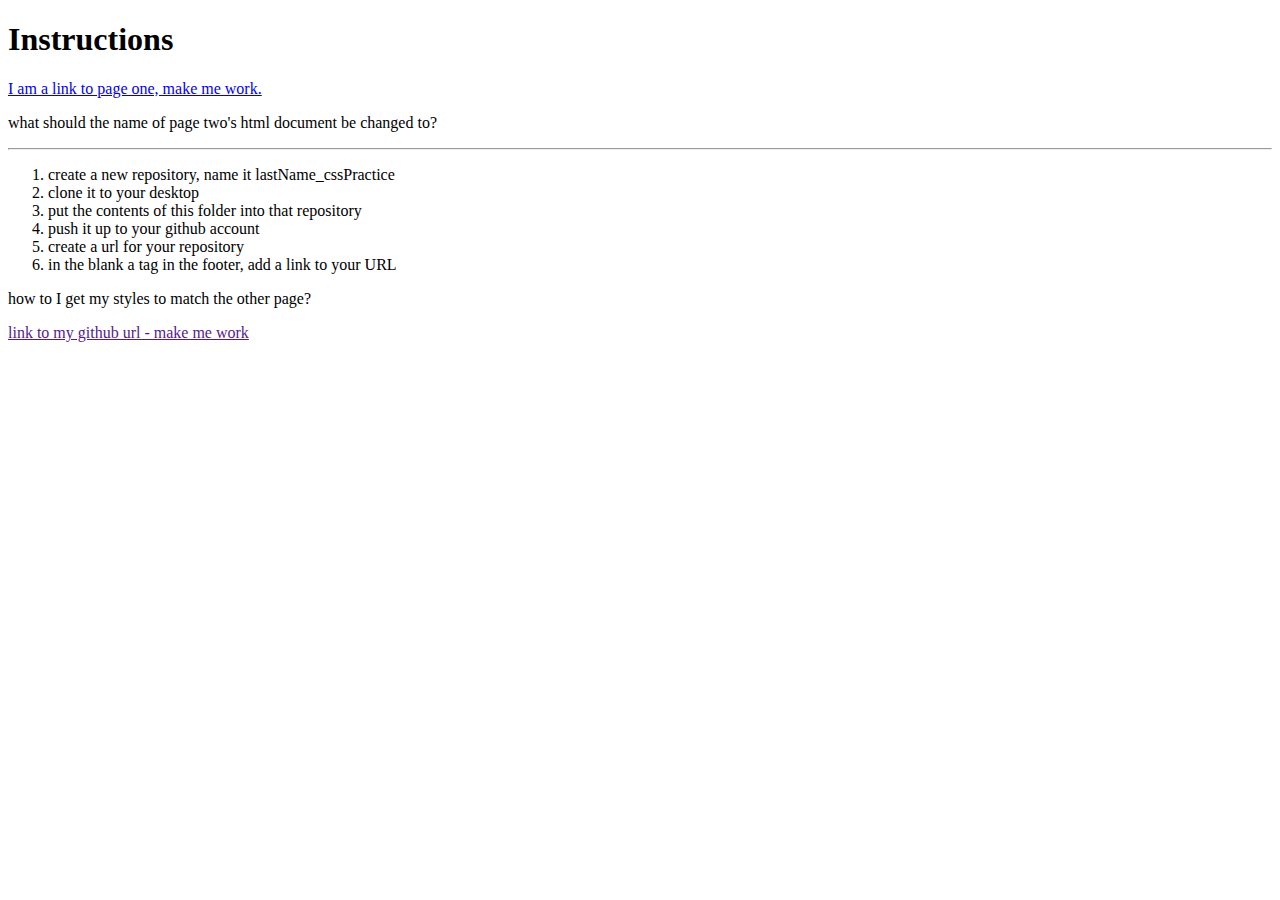
==== css_practice_one/pageTwo/index.html @ 91560d8d "Add files via upload" ====
<!DOCTYPE html>
<html>
	<head>
	    <meta charset="utf-8">
	    <title>Page Two</title>
		<link href="style.css" rel="stylesheet">
	</head>
	<body>
		<header>
			<h1>Instructions</h1>
			 <a href="/index.html">I am a link to page one, make me work.</a>
		</header>
		<section>
			<p>what should the name of page two's html document be changed to?</p>
			<hr>
			<ol>
				<li>create a new repository, name it lastName_cssPractice</li>
				<li>clone it to your desktop</li>
				<li>put the contents of this folder into that repository</li>
				<li>push it up to your github account</li>
				<li>create a url for your repository</li>
				<li>in the blank a tag in the footer, add a link to your URL</li>
			</ol>
		</section>
		<footer>
			<p>how to I get my styles to match the other page?</p>
			<a href>link to my github url - make me work</a>
		</footer>

	</body>
</html>
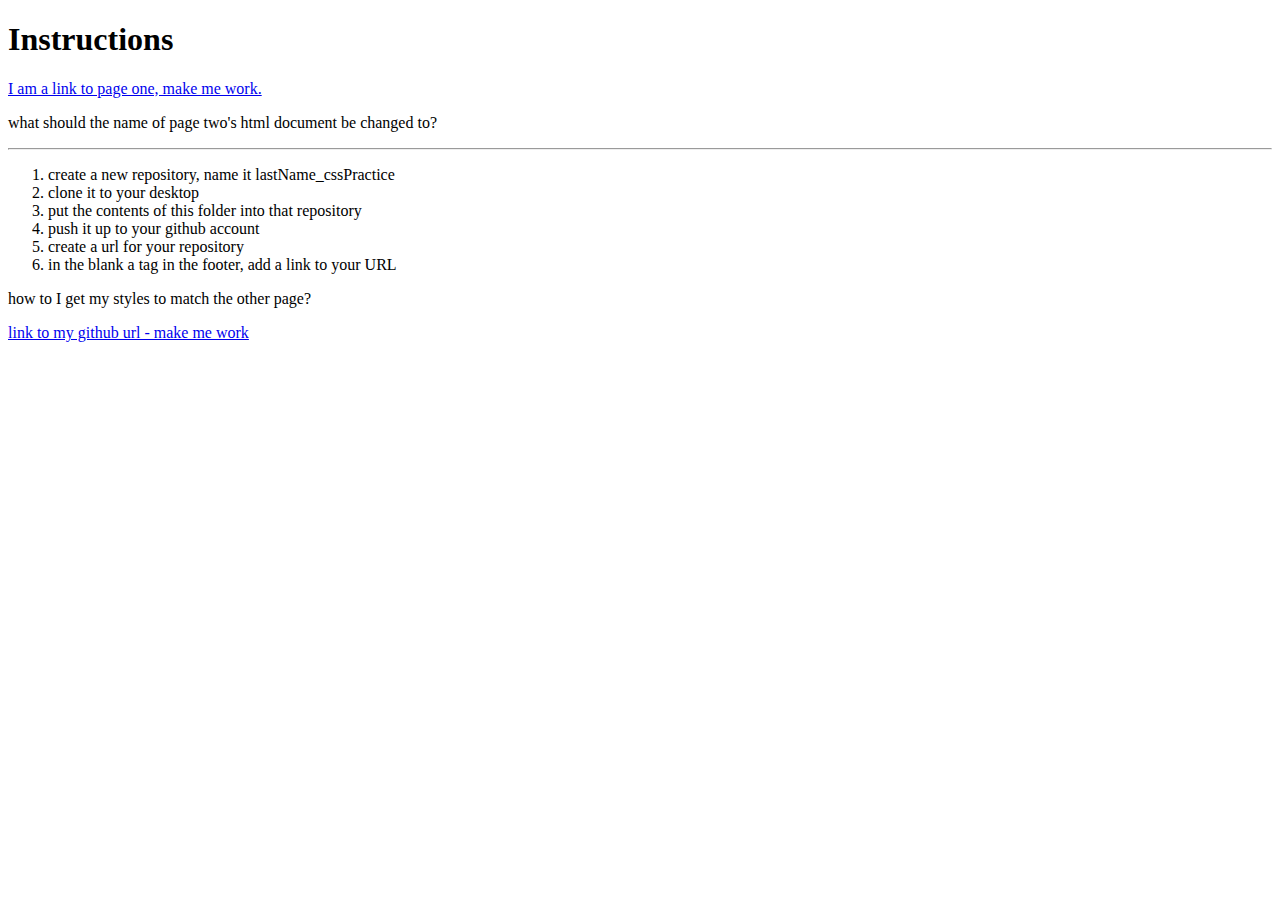
==== commit 4e940af4: "Update index.html" ====
--- a/css_practice_one/pageTwo/index.html
+++ b/css_practice_one/pageTwo/index.html
@@ -24,7 +24,7 @@
 		</section>
 		<footer>
 			<p>how to I get my styles to match the other page?</p>
-			<a href>link to my github url - make me work</a>
+			<a href="https://ilnancy.github.io/liang_cssPractice/">link to my github url - make me work</a>
 		</footer>
 
 	</body>
